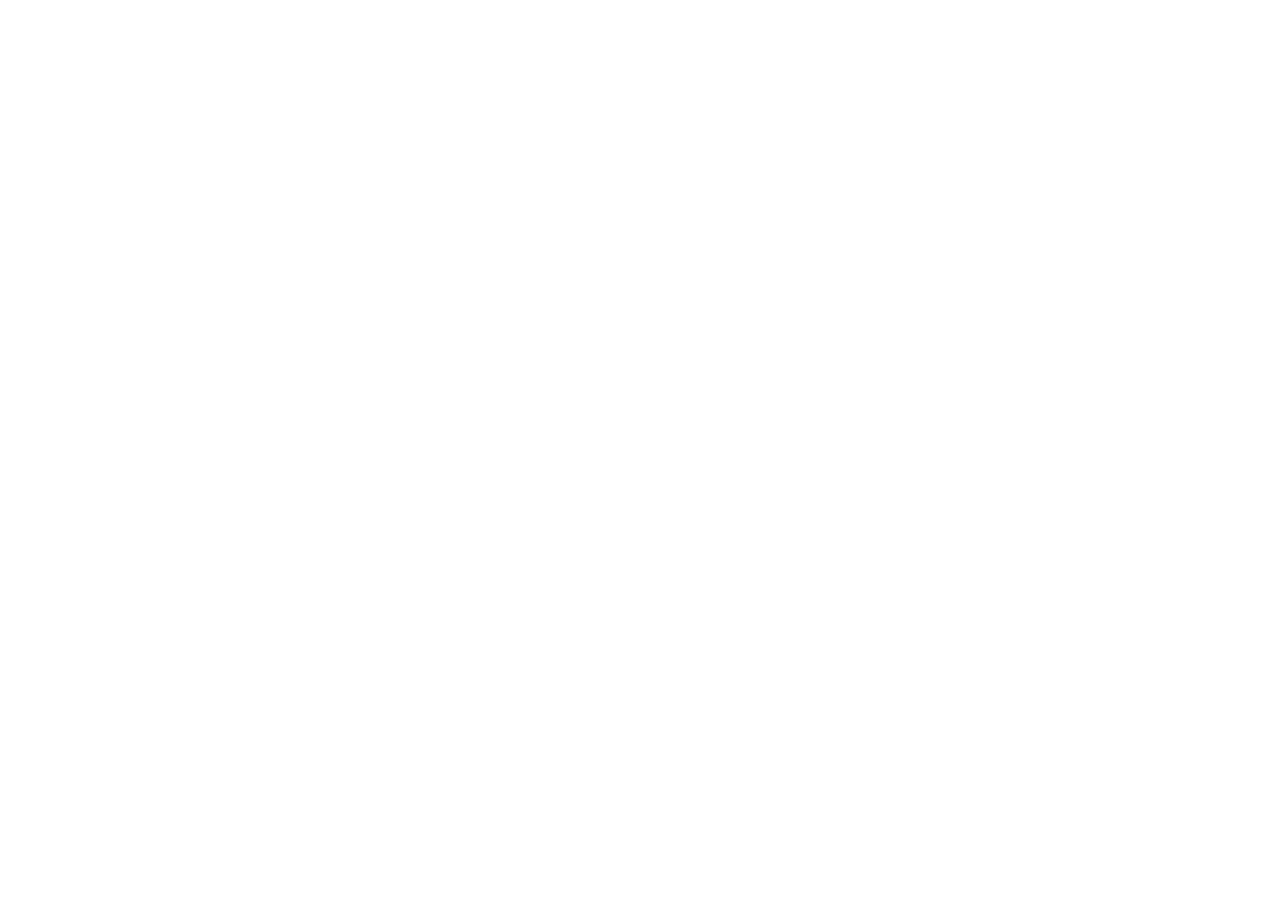
==== Docs/index.html @ 1c500634 "docs agregados" ====
<!doctype html><html lang="en"><head><meta charset="utf-8"/><link rel="icon" href="/favicon.ico"/><meta name="viewport" content="width=device-width,initial-scale=1"/><meta name="theme-color" content="#000000"/><meta name="description" content="Web site created using create-react-app"/><link rel="apple-touch-icon" href="/logo192.png"/><link rel="manifest" href="/manifest.json"/><link rel="stylesheet" href="https://cdnjs.cloudflare.com/ajax/libs/animate.css/4.0.0/animate.min.css"/><title>GitExpertApp</title><link href="/static/css/main.3dcd547a.chunk.css" rel="stylesheet"></head><body><noscript>You need to enable JavaScript to run this app.</noscript><div id="root"></div><script>!function(e){function t(t){for(var n,p,i=t[0],l=t[1],a=t[2],c=0,s=[];c<i.length;c++)p=i[c],Object.prototype.hasOwnProperty.call(o,p)&&o[p]&&s.push(o[p][0]),o[p]=0;for(n in l)Object.prototype.hasOwnProperty.call(l,n)&&(e[n]=l[n]);for(f&&f(t);s.length;)s.shift()();return u.push.apply(u,a||[]),r()}function r(){for(var e,t=0;t<u.length;t++){for(var r=u[t],n=!0,i=1;i<r.length;i++){var l=r[i];0!==o[l]&&(n=!1)}n&&(u.splice(t--,1),e=p(p.s=r[0]))}return e}var n={},o={1:0},u=[];function p(t){if(n[t])return n[t].exports;var r=n[t]={i:t,l:!1,exports:{}};return e[t].call(r.exports,r,r.exports,p),r.l=!0,r.exports}p.m=e,p.c=n,p.d=function(e,t,r){p.o(e,t)||Object.defineProperty(e,t,{enumerable:!0,get:r})},p.r=function(e){"undefined"!=typeof Symbol&&Symbol.toStringTag&&Object.defineProperty(e,Symbol.toStringTag,{value:"Module"}),Object.defineProperty(e,"__esModule",{value:!0})},p.t=function(e,t){if(1&t&&(e=p(e)),8&t)return e;if(4&t&&"object"==typeof e&&e&&e.__esModule)return e;var r=Object.create(null);if(p.r(r),Object.defineProperty(r,"default",{enumerable:!0,value:e}),2&t&&"string"!=typeof e)for(var n in e)p.d(r,n,function(t){return e[t]}.bind(null,n));return r},p.n=function(e){var t=e&&e.__esModule?function(){return e.default}:function(){return e};return p.d(t,"a",t),t},p.o=function(e,t){return Object.prototype.hasOwnProperty.call(e,t)},p.p="/";var i=this["webpackJsonpgit-expert-app"]=this["webpackJsonpgit-expert-app"]||[],l=i.push.bind(i);i.push=t,i=i.slice();for(var a=0;a<i.length;a++)t(i[a]);var f=l;r()}([])</script><script src="/static/js/2.76df986d.chunk.js"></script><script src="/static/js/main.7a5d7908.chunk.js"></script></body></html>
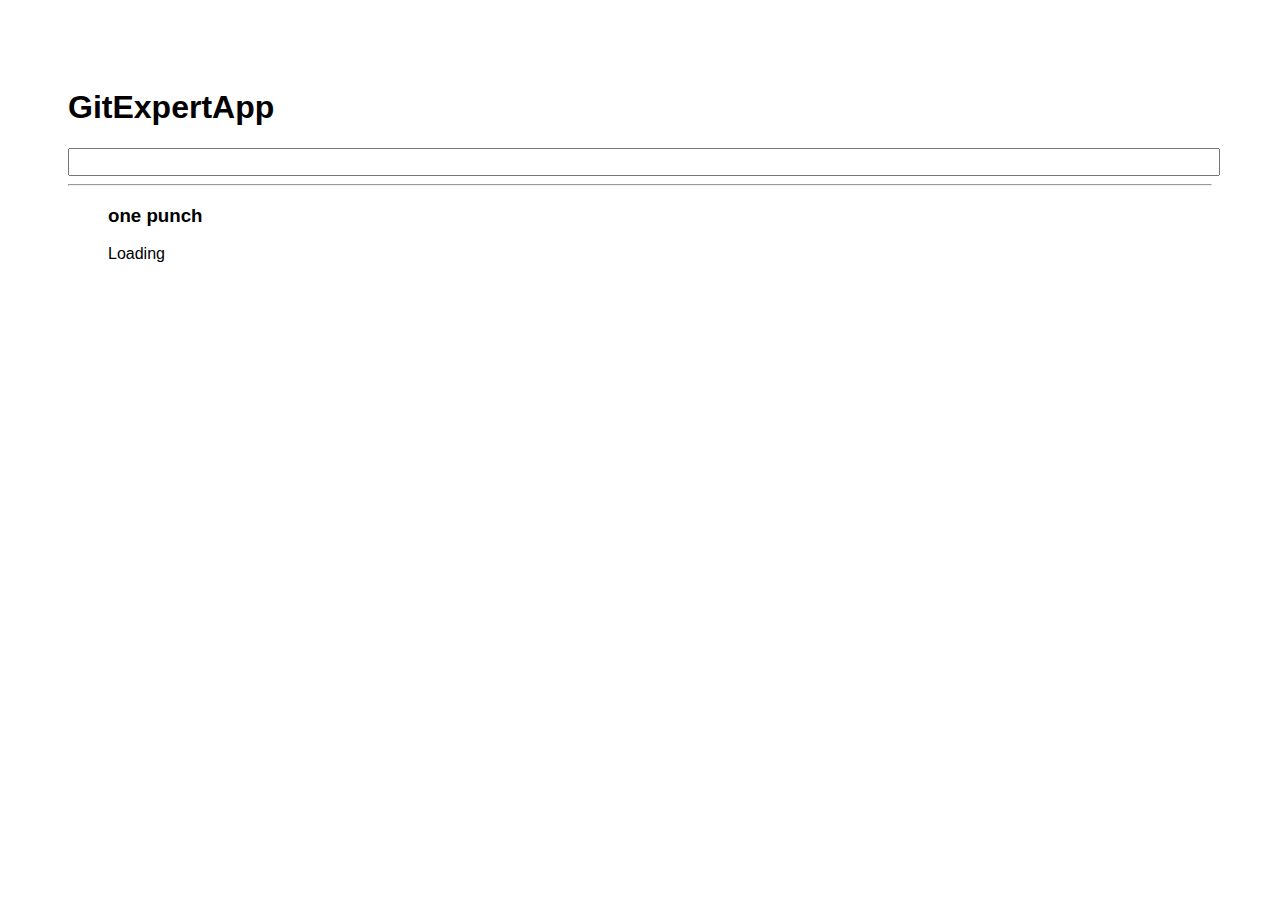
==== commit c0228331: "index.html actualizado" ====
--- a/Docs/index.html
+++ b/Docs/index.html
@@ -1 +1,24 @@
-<!doctype html><html lang="en"><head><meta charset="utf-8"/><link rel="icon" href="/favicon.ico"/><meta name="viewport" content="width=device-width,initial-scale=1"/><meta name="theme-color" content="#000000"/><meta name="description" content="Web site created using create-react-app"/><link rel="apple-touch-icon" href="/logo192.png"/><link rel="manifest" href="/manifest.json"/><link rel="stylesheet" href="https://cdnjs.cloudflare.com/ajax/libs/animate.css/4.0.0/animate.min.css"/><title>GitExpertApp</title><link href="/static/css/main.3dcd547a.chunk.css" rel="stylesheet"></head><body><noscript>You need to enable JavaScript to run this app.</noscript><div id="root"></div><script>!function(e){function t(t){for(var n,p,i=t[0],l=t[1],a=t[2],c=0,s=[];c<i.length;c++)p=i[c],Object.prototype.hasOwnProperty.call(o,p)&&o[p]&&s.push(o[p][0]),o[p]=0;for(n in l)Object.prototype.hasOwnProperty.call(l,n)&&(e[n]=l[n]);for(f&&f(t);s.length;)s.shift()();return u.push.apply(u,a||[]),r()}function r(){for(var e,t=0;t<u.length;t++){for(var r=u[t],n=!0,i=1;i<r.length;i++){var l=r[i];0!==o[l]&&(n=!1)}n&&(u.splice(t--,1),e=p(p.s=r[0]))}return e}var n={},o={1:0},u=[];function p(t){if(n[t])return n[t].exports;var r=n[t]={i:t,l:!1,exports:{}};return e[t].call(r.exports,r,r.exports,p),r.l=!0,r.exports}p.m=e,p.c=n,p.d=function(e,t,r){p.o(e,t)||Object.defineProperty(e,t,{enumerable:!0,get:r})},p.r=function(e){"undefined"!=typeof Symbol&&Symbol.toStringTag&&Object.defineProperty(e,Symbol.toStringTag,{value:"Module"}),Object.defineProperty(e,"__esModule",{value:!0})},p.t=function(e,t){if(1&t&&(e=p(e)),8&t)return e;if(4&t&&"object"==typeof e&&e&&e.__esModule)return e;var r=Object.create(null);if(p.r(r),Object.defineProperty(r,"default",{enumerable:!0,value:e}),2&t&&"string"!=typeof e)for(var n in e)p.d(r,n,function(t){return e[t]}.bind(null,n));return r},p.n=function(e){var t=e&&e.__esModule?function(){return e.default}:function(){return e};return p.d(t,"a",t),t},p.o=function(e,t){return Object.prototype.hasOwnProperty.call(e,t)},p.p="/";var i=this["webpackJsonpgit-expert-app"]=this["webpackJsonpgit-expert-app"]||[],l=i.push.bind(i);i.push=t,i=i.slice();for(var a=0;a<i.length;a++)t(i[a]);var f=l;r()}([])</script><script src="/static/js/2.76df986d.chunk.js"></script><script src="/static/js/main.7a5d7908.chunk.js"></script></body></html>+<!doctype html>
+<html lang="en">
+
+<head>
+    <meta charset="utf-8" />
+    <link rel="icon" href="./favicon.ico" />
+    <meta name="viewport" content="width=device-width,initial-scale=1" />
+    <meta name="theme-color" content="#000000" />
+    <meta name="description" content="Web site created using create-react-app" />
+    <link rel="apple-touch-icon" href="./logo192.png" />
+    <link rel="manifest" href="./manifest.json" />
+    <link rel="stylesheet" href="https://cdnjs.cloudflare.com/ajax/libs/animate.css/4.0.0/animate.min.css" />
+    <title>GitExpertApp</title>
+    <link href="./static/css/main.3dcd547a.chunk.css" rel="stylesheet">
+</head>
+
+<body><noscript>You need to enable JavaScript to run this app.</noscript>
+    <div id="root"></div>
+    <script>!function (e) { function t(t) { for (var n, p, i = t[0], l = t[1], a = t[2], c = 0, s = []; c < i.length; c++)p = i[c], Object.prototype.hasOwnProperty.call(o, p) && o[p] && s.push(o[p][0]), o[p] = 0; for (n in l) Object.prototype.hasOwnProperty.call(l, n) && (e[n] = l[n]); for (f && f(t); s.length;)s.shift()(); return u.push.apply(u, a || []), r() } function r() { for (var e, t = 0; t < u.length; t++) { for (var r = u[t], n = !0, i = 1; i < r.length; i++) { var l = r[i]; 0 !== o[l] && (n = !1) } n && (u.splice(t--, 1), e = p(p.s = r[0])) } return e } var n = {}, o = { 1: 0 }, u = []; function p(t) { if (n[t]) return n[t].exports; var r = n[t] = { i: t, l: !1, exports: {} }; return e[t].call(r.exports, r, r.exports, p), r.l = !0, r.exports } p.m = e, p.c = n, p.d = function (e, t, r) { p.o(e, t) || Object.defineProperty(e, t, { enumerable: !0, get: r }) }, p.r = function (e) { "undefined" != typeof Symbol && Symbol.toStringTag && Object.defineProperty(e, Symbol.toStringTag, { value: "Module" }), Object.defineProperty(e, "__esModule", { value: !0 }) }, p.t = function (e, t) { if (1 & t && (e = p(e)), 8 & t) return e; if (4 & t && "object" == typeof e && e && e.__esModule) return e; var r = Object.create(null); if (p.r(r), Object.defineProperty(r, "default", { enumerable: !0, value: e }), 2 & t && "string" != typeof e) for (var n in e) p.d(r, n, function (t) { return e[t] }.bind(null, n)); return r }, p.n = function (e) { var t = e && e.__esModule ? function () { return e.default } : function () { return e }; return p.d(t, "a", t), t }, p.o = function (e, t) { return Object.prototype.hasOwnProperty.call(e, t) }, p.p = "/"; var i = this["webpackJsonpgit-expert-app"] = this["webpackJsonpgit-expert-app"] || [], l = i.push.bind(i); i.push = t, i = i.slice(); for (var a = 0; a < i.length; a++)t(i[a]); var f = l; r() }([])</script>
+    <script src="./static/js/2.76df986d.chunk.js"></script>
+    <script src="./static/js/main.7a5d7908.chunk.js"></script>
+</body>
+
+</html>--- a/Docs/static/css/main.3dcd547a.chunk.css
+++ b/Docs/static/css/main.3dcd547a.chunk.css
@@ -0,0 +1,2 @@
+*{font-family:Arial,Helvetica,sans-serif}body{padding:60px}input{color:brown;font-size:1.2rem;width:100%}.card-grid{display:flex;flex-direction:row;flex-wrap:wrap}.card{align-content:center;border:1px solid #daa520;border-radius:6px;margin-bottom:10px;margin-right:10px;overflow:hidden}.card p{padding:5px;text-align:center}.card img{max-height:170px;align-content:center}
+/*# sourceMappingURL=main.3dcd547a.chunk.css.map */